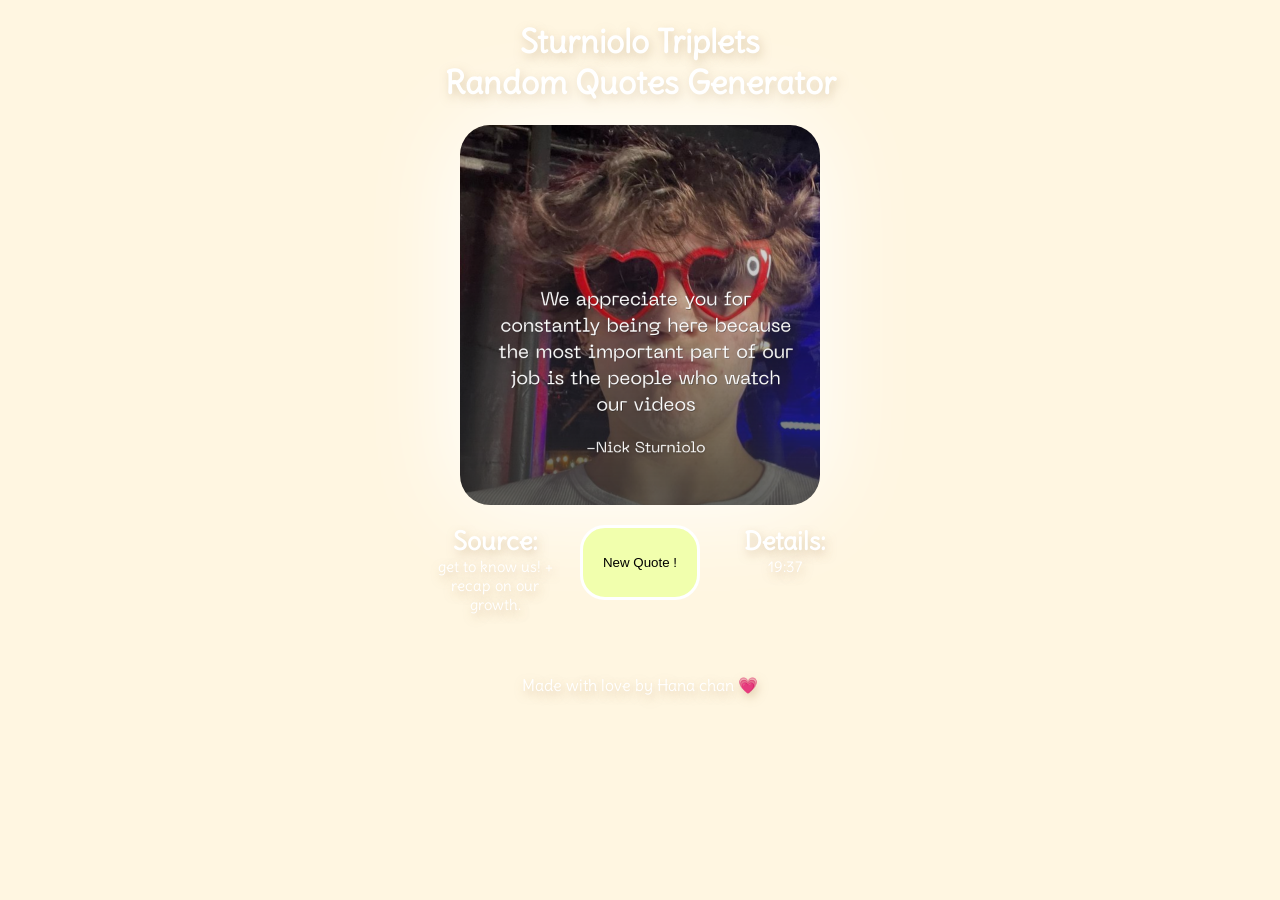
==== index.html @ 06d9dc87 "Update index.html" ====
<!DOCTYPE html>
<html lang="en">
<head>
    <meta charset="UTF-8">
    <meta name="viewport" content="width=device-width, initial-scale=1.0">
    <title>Sturniolo Triplets Random Quote</title>
    <link rel="stylesheet" href="style.css">


    <link rel="preconnect" href="https://fonts.googleapis.com">
<link rel="preconnect" href="https://fonts.gstatic.com" crossorigin>
<link href="https://fonts.googleapis.com/css2?family=Delius&display=swap" rel="stylesheet">
<link rel="icon" type="image/png" href="assets/images/logo.png">
<meta name="google-site-verification" content="w_8qIKrrQeo0YmrnZzcVbhh2hEOF8ctukK43eNkRad0" />
</head>
<body>
    <div class="con"></div>

    <div class="main-container">
        <h1 class="title">Sturniolo Triplets<br>Random Quotes Generator</h1>

        <div class="pic-card">
            <img id="pic" src="images/1.png" alt="">
        </div>   
        
<div class="controls-container">
    <div class="info-box">
        <span class="label">Source:</span>
        <div id="source">YT</div>
    </div>

        <button id="newQ">New Quote !</button>

        <div class="info-box">
                <span class="label">Details:</span>
                <div id="details">02:45</div>
            </div>

</div>




<div class="made">Made with love by Hana chan 💗</div>

</div>


<script src="script.js"></script>
    
</body>
</html>
---- style.css ----
body{
    background-color: #fff6e1;
    display: flex;
    text-align: center;
    align-items:center ;
    height:auto;
    margin: 0;
    font-family: "Delius", cursive;
    background-image: url("images/bac.png");
    background-repeat: no-repeat;
    background-size: auto;
    text-shadow: 2px 4px 10px rgba(191, 163, 122, 0.5);
    color: #fff;
    
   


}

.con {
   margin:0px auto;
   width:100%;
   max-width:500px;
   left:40%;
   top:10%;
   position:absolute;
   font-size:40px;
   font-weight:bold;
   font-family: helvetica, arial, sans-serif;
  -moz-osx-font-smoothing: grayscale;
  -webkit-font-smoothing: antialiased;
}

.main-container{
      display: flex;

    flex-direction: column;
    text-align: center;
    align-items:center ;
    width: 100%


}


.pic-card{

width: 360px;
height: 380px;
border-radius: 30px;
overflow: hidden;
box-shadow: 0 0  100px rgb(255, 255, 255);
transition : transform 0.3s ease;

}

.pic-card:hover{

justify-self: start;

}



#pic{
width: 100%;
height:100%;
object-fit: cover;

   
}






h1{
color:#fff;
text-align: center;




}

.controls-container{
          display: flex;
    flex-direction: row;
    text-align:center;
    justify-self:space-between;
    gap:20px;
    padding:20px;
    height: 130px;
    
    font-size: 25px;
    overflow: hidden;



}

.info-box{
 width:130px;
 text-align: center;
 height: 100%;
 overflow:hidden;




}


.made{

text-shadow: 2px 4px 10px rgba(191, 163, 122, 0.5);


}

button{

background-color:rgb(241, 255, 173);
border:  3px solid  #fff;
border-radius: 25px;
height:75px;
width:120px;
cursor: pointer;
flex-shrink: 0;




}

button:active{
transform:translateY(5px);
box-shadow: 0 5px  10px #ffde59;
}



.label{

font-size: 25px;
font-weight: bold;

}

#source,#details{
    

font-size: 15px;


}

canvas {
    position: fixed;
    top: 0;
    left: 0;
    pointer-events: none; 
    z-index: 9999 !important; 
}
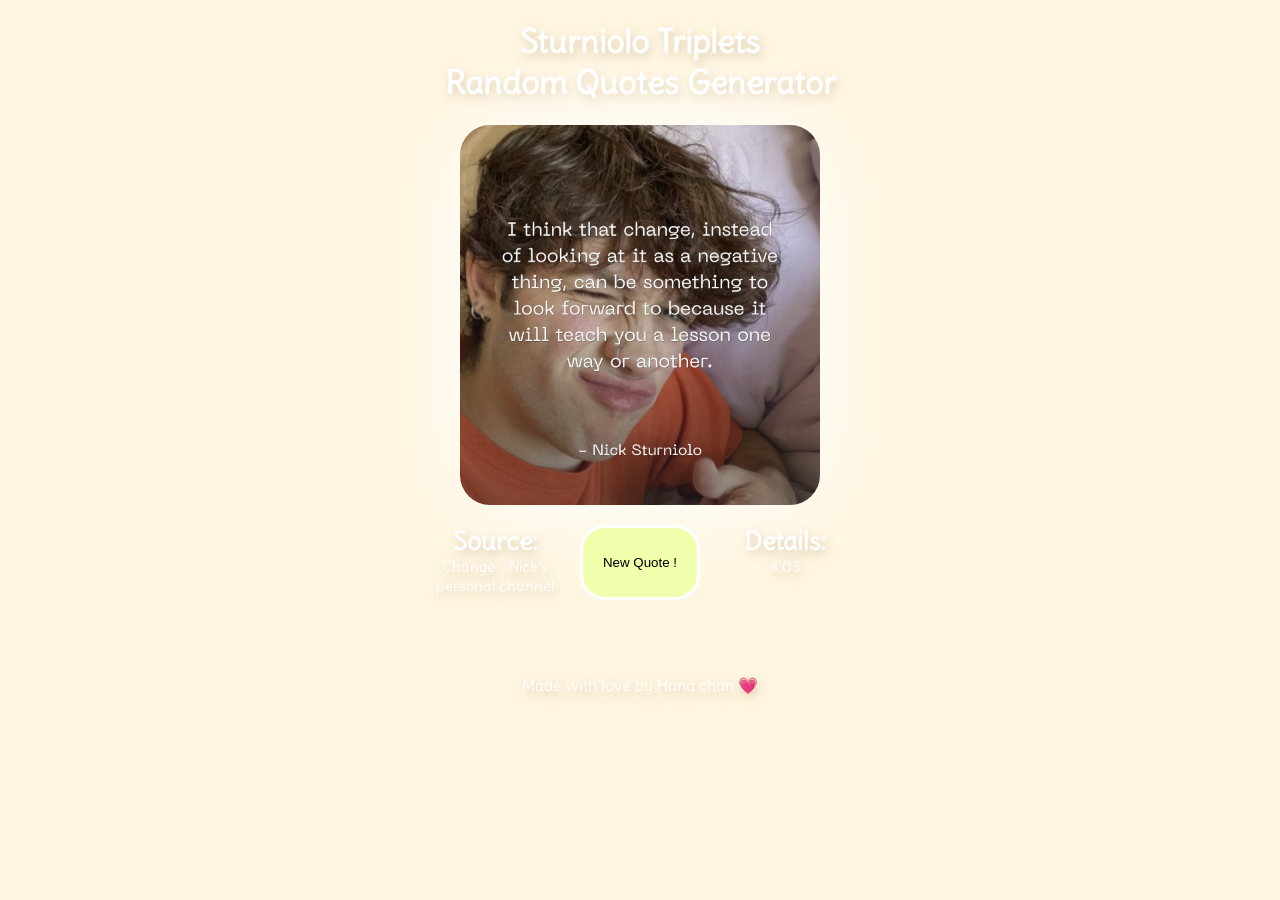
==== commit f1a7f294: "Update index.html" ====
--- a/index.html
+++ b/index.html
@@ -10,7 +10,7 @@
     <link rel="preconnect" href="https://fonts.googleapis.com">
 <link rel="preconnect" href="https://fonts.gstatic.com" crossorigin>
 <link href="https://fonts.googleapis.com/css2?family=Delius&display=swap" rel="stylesheet">
-<link rel="icon" type="image/png" href="assets/images/logo.png">
+<link rel="icon" type="image/png" href="images/logo.png">
 <meta name="google-site-verification" content="w_8qIKrrQeo0YmrnZzcVbhh2hEOF8ctukK43eNkRad0" />
 </head>
 <body>
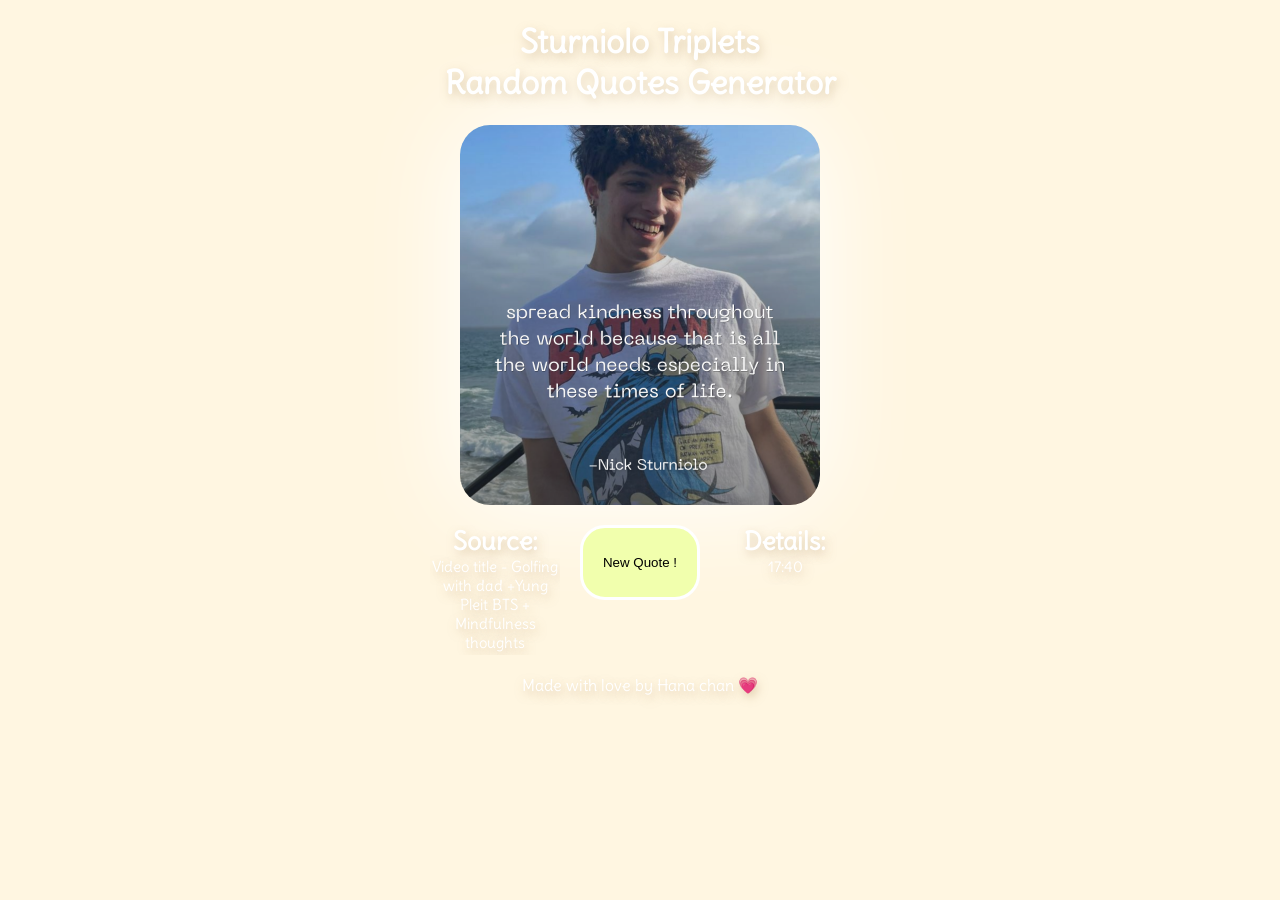
==== commit e7479f73: "Update index.html" ====
--- a/index.html
+++ b/index.html
@@ -10,8 +10,9 @@
     <link rel="preconnect" href="https://fonts.googleapis.com">
 <link rel="preconnect" href="https://fonts.gstatic.com" crossorigin>
 <link href="https://fonts.googleapis.com/css2?family=Delius&display=swap" rel="stylesheet">
-<link rel="icon" type="image/png" href="images/logo.png">
+
 <meta name="google-site-verification" content="w_8qIKrrQeo0YmrnZzcVbhh2hEOF8ctukK43eNkRad0" />
+    <link rel="icon" type="image/png" href="images/logo.png">
 </head>
 <body>
     <div class="con"></div>
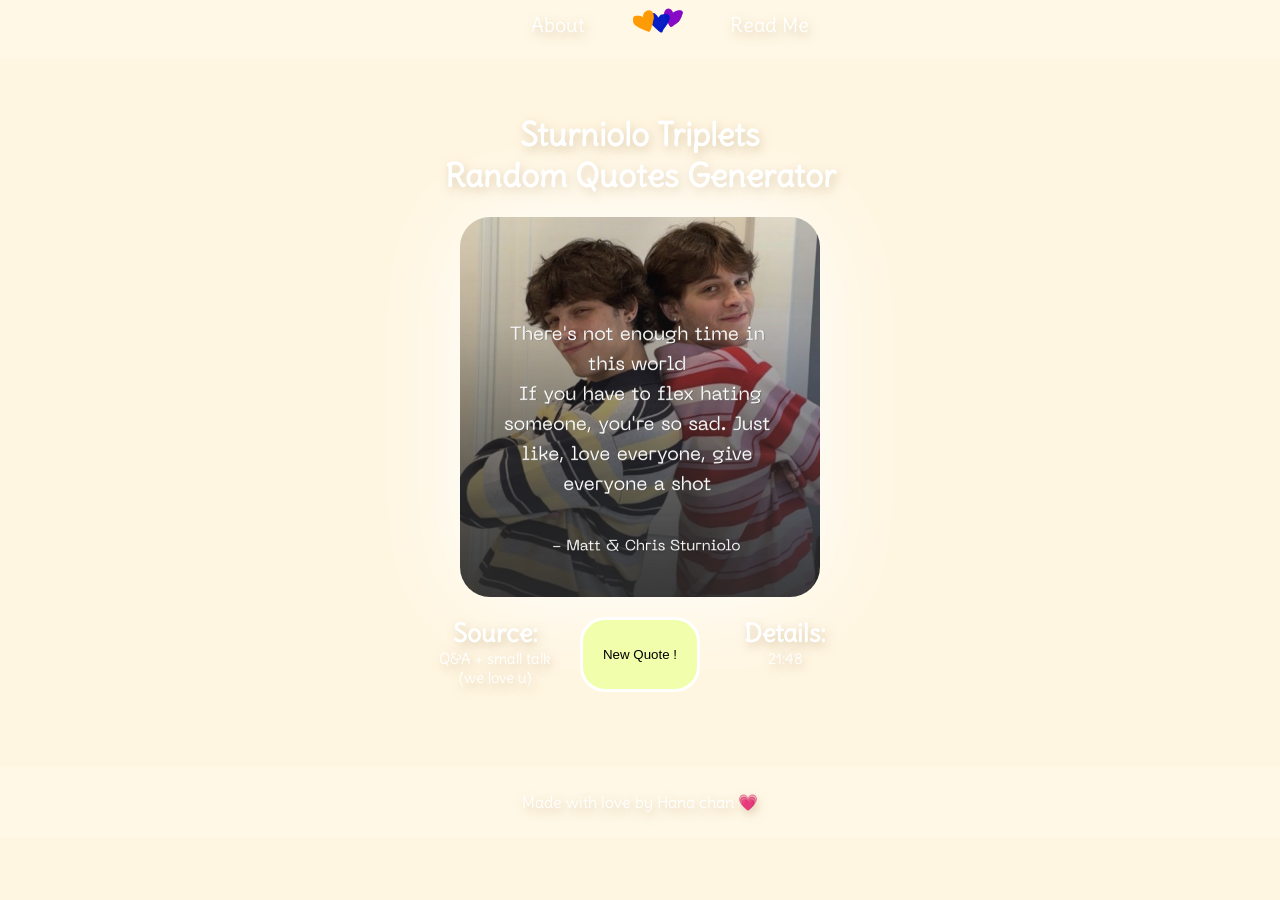
==== commit e155d86e: "Add files via upload" ====
--- a/index.html
+++ b/index.html
@@ -3,18 +3,33 @@
 <head>
     <meta charset="UTF-8">
     <meta name="viewport" content="width=device-width, initial-scale=1.0">
-    <title>Sturniolo Triplets Random Quote</title>
+    <title>Sturniolo Triplets Random Quotes Generator</title>
     <link rel="stylesheet" href="style.css">
 
 
     <link rel="preconnect" href="https://fonts.googleapis.com">
 <link rel="preconnect" href="https://fonts.gstatic.com" crossorigin>
 <link href="https://fonts.googleapis.com/css2?family=Delius&display=swap" rel="stylesheet">
-
 <meta name="google-site-verification" content="w_8qIKrrQeo0YmrnZzcVbhh2hEOF8ctukK43eNkRad0" />
-    <link rel="icon" type="image/png" href="images/logo.png">
+<link rel="icon" type="image/png" href="images/logo.png">
 </head>
+
+
 <body>
+
+    <header>
+        
+<div class="about">About</div>
+<img src="images/logo.png" id="logo">
+<div class="read">Read Me</div>
+
+</header>
+
+
+
+
+
+
     <div class="con"></div>
 
     <div class="main-container">
@@ -41,8 +56,145 @@
 
 
 
-
-<div class="made">Made with love by Hana chan 💗</div>
+<footer>
+
+    <div class="made">Made with love by Hana chan 💗</div>
+
+</footer>
+
+
+<div  class= modal id="aboutModal">
+<div class="modal-content">
+
+<span class="closeBtn" id="closeAbout">&times;</span>
+
+<h2>About Me 🤍</h2>
+
+<p>
+Hi! I'm Hana, a proud Sturniolo girl! 💜💙🧡<br><br>
+
+This little website comes from a place of genuine appreciation.
+I've watched so many Sturniolo Triplets videos, and every time they say something, they make me laugh, brighten my day, or even save my life. I believe God sent them into my life as a gift, a mercy, and a blessing.
+</p>
+
+<p>
+As someone who struggles with feeling comfortable around most men, they are one of the very few people whose presence makes me feel calm and safe.
+</p>
+
+<p>
+I noticed that people usually share their funniest quotes, but it's much harder to find their meaningful quotes, especially with the original source. Many of their best words are said while they're giving advice, joking, or even yelling.
+</p>
+
+<p>
+I used to save my favorite quotes in my notes so I could come back and read them whenever I needed them. When life gets hard, when I'm crying, or even doubting my existence, I always come back to those notes.
+</p>
+
+<p>
+Then I thought, <em>"Why not build something that could help other fans too?"</em>
+</p>
+
+<p>
+Since I love coding, I decided to turn that idea into this website. Every quote includes its video and timestamp—not because I'm obsessed, but because I wanted to preserve the original context and make it easy for anyone to hear the words in their own voices.
+</p>
+
+<p>
+This is simply a safe little space for fans, and also a memory of the second website I've ever built and the first one I've published.
+</p>
+
+<p>
+If you've read this far, thank you so much. It truly means a lot to me! 🤍
+</p>
+
+<p>
+Take care of yourself, sweet soul.
+</p>
+
+<p>
+And idk... maybe close your eyes and make a little prayer for Nick, Matt, and Chris. It's one of the kindest things you can do for someone: pray for them without them knowing. 🤍
+</p>
+
+<hr>
+
+<p style="font-size:14px; opacity:.8;">
+This is an unofficial fan project created by a fan. It is not affiliated with or endorsed by the Sturniolo Triplets or their team.
+</p>
+
+
+</div>
+</div>
+
+
+
+
+
+
+
+
+
+
+
+
+
+
+
+
+
+
+
+
+
+
+
+<div  class= modal id="readModal">
+<div class="modal-content">
+<span class="closeBtn" id="closeRead">&times;</span>
+<h2>Read Me 🤍</h2>
+
+
+<p>
+Hi! Welcome to my website. 💜💙🧡<br><br>
+
+This is an <strong>unofficial fan-made website</strong> dedicated to the Sturniolo Triplets.<br><br>
+
+<b>A few things to know:</b>
+</p>
+
+<ul>
+    <li>The website currently contains <strong>103 quotes</strong>. <em>(Last updated: July 8, 2026.)</em></li>
+
+    <li>Because there are so many quotes, there might occasionally be a mistake in the timestamp, video, or even which triplet said it. If you notice anything incorrect, please send me a DM on Pinterest.</li>
+
+    <li>Some images may take <strong>5–10 seconds</strong> to load. If one doesn't appear, simply generate another quote.</li>
+
+    <li>You may notice that some images load much faster than others. That's because of caching, and I'm still working on improving it. 🤍</li>
+</ul>
+
+<p>
+Thank you so much for visiting! I hope you enjoy these quotes as much as I enjoyed collecting them.<br><br>
+
+— Hana chan 🤍
+</p>
+
+</div>
+
+
+
+</div>
+
+
+
+
+
+
+
+
+
+
+
+
+
+
+
 
 </div>
 
@@ -50,4 +202,4 @@
 <script src="script.js"></script>
     
 </body>
-</html>
+</html>
--- a/style.css
+++ b/style.css
@@ -14,11 +14,156 @@
     background-size: auto;
     text-shadow: 2px 4px 10px rgba(191, 163, 122, 0.5);
     color: #fff;
-    
+    min-height: 100vh;
    
 
 
 }
+
+
+header{
+
+background-color: #ffffff27;
+display: flex;
+position: absolute;
+padding: 10px 50px;
+top:0;
+align-items: center;
+justify-content: center;
+width:100%;
+height:8px;
+gap:20px;
+font-size: 20px;
+color:rgb(255, 255, 255);
+padding-bottom: 30px;
+padding-top: 20px;
+z-index: 100;
+left:-20px;
+
+
+
+
+
+}
+
+footer {
+    background-color: #ffffff27;
+    display: flex;
+    justify-content: center; 
+    align-items: center;     
+    padding: 10px 50px;
+    width: 100%;
+    height: 50px;          
+    
+  position: relative;
+    bottom: 0;              
+    left: 0;
+}
+
+.about{
+    
+cursor: pointer;
+
+
+
+
+
+}
+
+
+#logo  {
+
+position: static;
+height: 90px;
+display: block;
+width:auto;
+
+
+}
+
+
+.read{
+    
+cursor: pointer;
+
+
+
+
+
+
+
+
+
+}
+
+
+.modal {
+  display: none; 
+  position: absolute;
+  z-index: 1000;
+  top:20px;
+  width: 500px;
+  height:400px;
+
+
+   
+  justify-content: center;
+  padding-top: 20px;
+  border-radius: 30px;
+
+}
+
+
+
+ 
+.modal-content {
+    
+   background-color: #fff;
+  margin: 5% auto;
+  padding: 30px;
+  width: 80%;
+  max-width: 600px;
+  border-radius: 20px;
+  font-family: 'Arial', sans-serif; 
+  line-height: 1.6; 
+   max-width:700px;
+  text-align: left;
+  max-height: 80vh;
+  overflow-y: auto; 
+}
+
+.modal-content ul{
+    padding-left: 25px;
+}
+
+.modal-content li{
+    margin-bottom: 12px;
+}
+
+h2{
+
+ display: flex;
+    justify-content: center; 
+    align-items: center;   
+
+}
+
+.modal-content, .modal-content * {
+    color: black !important;
+}
+
+
+.closeBtn {
+  cursor: pointer;
+   position: absolute;
+   top:30px;
+   right:30px;
+  float: right;
+  color:black;
+  font-size: 40px;
+}
+
+
 
 .con {
    margin:0px auto;
@@ -81,6 +226,7 @@
 h1{
 color:#fff;
 text-align: center;
+padding-top: 30px;
 
 
 
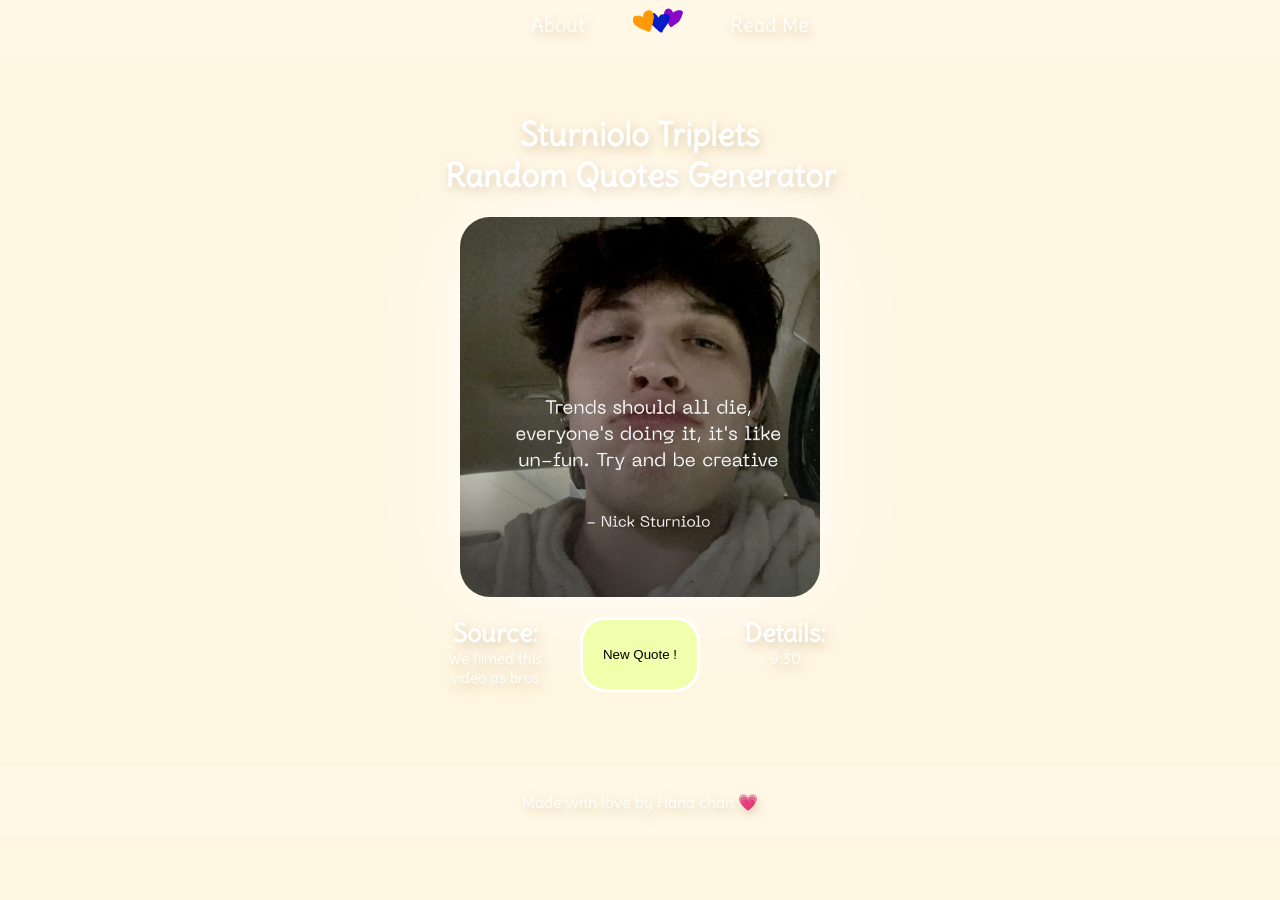
==== commit 24b6e382: "Update index.html" ====
--- a/index.html
+++ b/index.html
@@ -162,8 +162,7 @@
 <ul>
     <li>The website currently contains <strong>103 quotes</strong>. <em>(Last updated: July 8, 2026.)</em></li>
 
-    <li>Because there are so many quotes, there might occasionally be a mistake in the timestamp, video, or even which triplet said it. If you notice anything incorrect, please send me a DM on Pinterest.</li>
-
+      <li>Because there are so many quotes, there might occasionally be a mistake in the timestamp, video, or even which triplet said it. If you notice anything incorrect, please send me a DM on <a href="https://jp.pinterest.com/Hana___2005/" target="_blank">Pinterest.</a></li>
     <li>Some images may take <strong>5–10 seconds</strong> to load. If one doesn't appear, simply generate another quote.</li>
 
     <li>You may notice that some images load much faster than others. That's because of caching, and I'm still working on improving it. 🤍</li>
@@ -202,4 +201,4 @@
 <script src="script.js"></script>
     
 </body>
-</html>+</html>
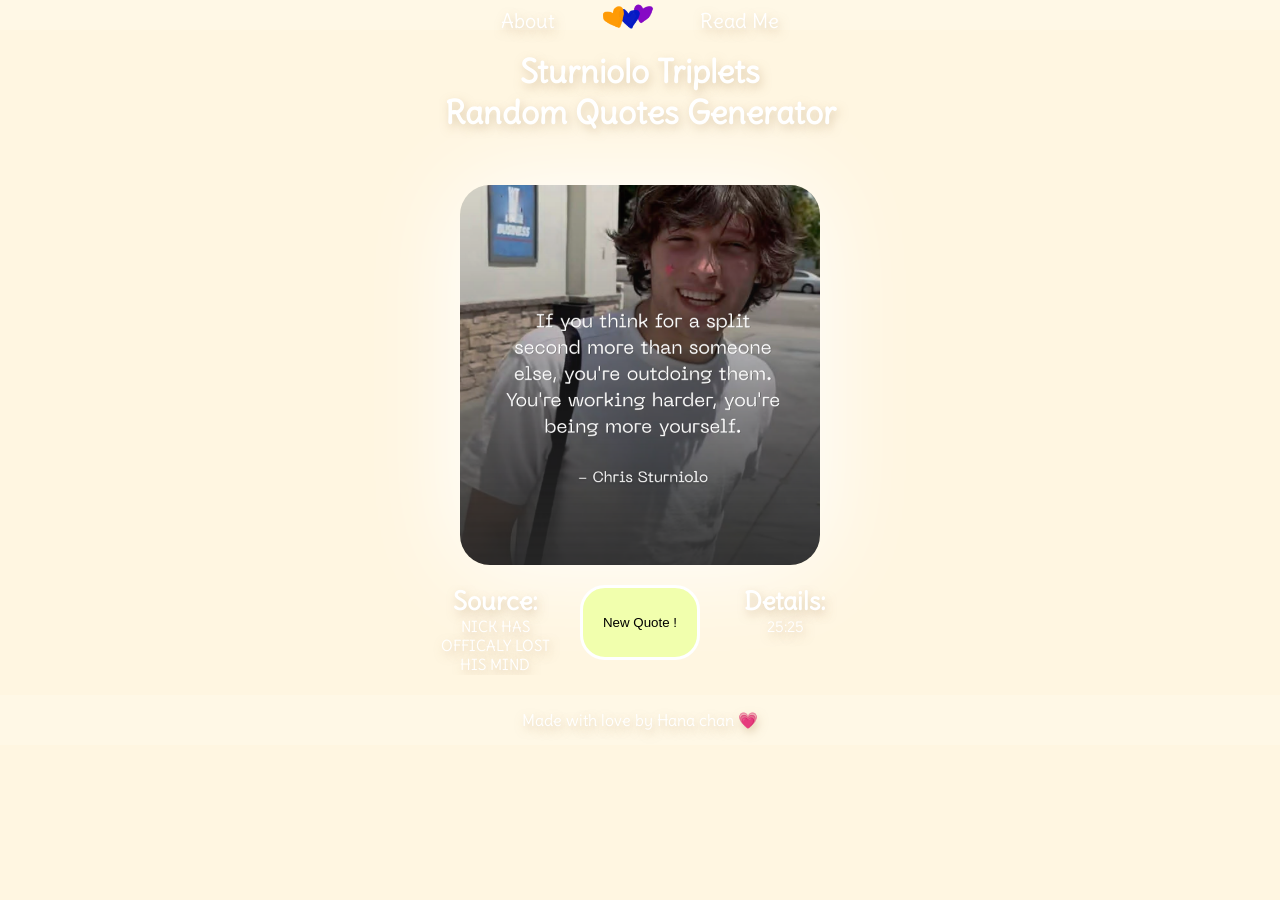
==== commit e2ef77cb: "Update index.html" ====
--- a/index.html
+++ b/index.html
@@ -53,6 +53,7 @@
             </div>
 
 </div>
+</div>
 
 
 
@@ -195,7 +196,6 @@
 
 
 
-</div>
 
 
 <script src="script.js"></script>
--- a/style.css
+++ b/style.css
@@ -4,6 +4,7 @@
 body{
     background-color: #fff6e1;
     display: flex;
+    flex-direction: column;
     text-align: center;
     align-items:center ;
     height:auto;
@@ -15,6 +16,7 @@
     text-shadow: 2px 4px 10px rgba(191, 163, 122, 0.5);
     color: #fff;
     min-height: 100vh;
+    background-size: cover;
    
 
 
@@ -35,10 +37,10 @@
 gap:20px;
 font-size: 20px;
 color:rgb(255, 255, 255);
-padding-bottom: 30px;
+
 padding-top: 20px;
 z-index: 100;
-left:-20px;
+
 
 
 
@@ -55,9 +57,7 @@
     width: 100%;
     height: 50px;          
     
-  position: relative;
-    bottom: 0;              
-    left: 0;
+  
 }
 
 .about{
@@ -145,6 +145,7 @@
  display: flex;
     justify-content: center; 
     align-items: center;   
+    margin-top: 80px;
 
 }
 
@@ -227,6 +228,8 @@
 color:#fff;
 text-align: center;
 padding-top: 30px;
+    
+padding-bottom: 30px;
 
 
 
@@ -311,4 +314,13 @@
     left: 0;
     pointer-events: none; 
     z-index: 9999 !important; 
-}+}
+
+
+
+*{
+    box-sizing:border-box;
+}
+
+
+
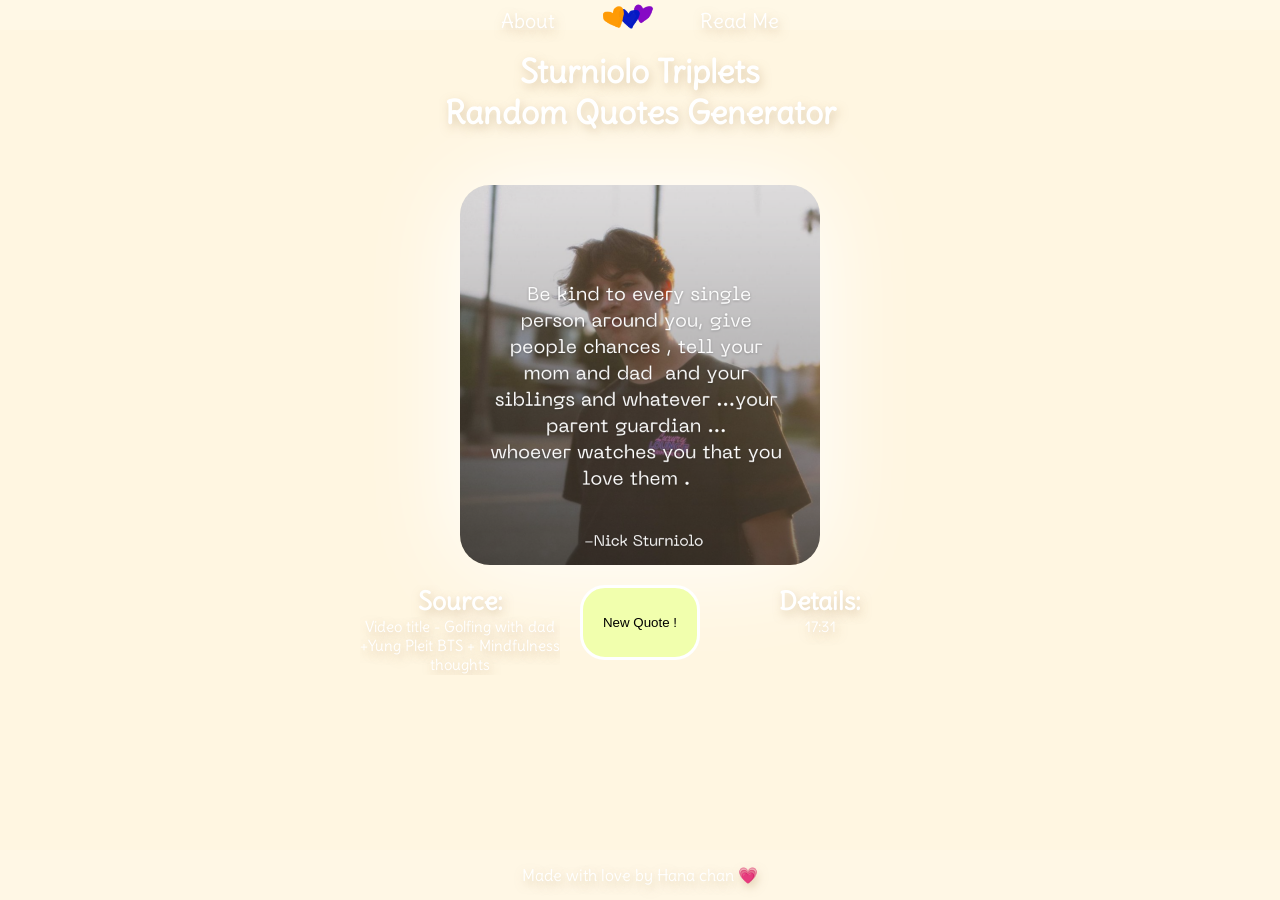
==== commit bc7242ac: "Update index.html" ====
--- a/index.html
+++ b/index.html
@@ -1,6 +1,18 @@
 <!DOCTYPE html>
 <html lang="en">
 <head>
+    <!-- Google tag (gtag.js) -->
+<script async src="https://www.googletagmanager.com/gtag/js?id=G-MXSKTC64RT"></script>
+<script>
+  window.dataLayer = window.dataLayer || [];
+  function gtag(){dataLayer.push(arguments);}
+  gtag('js', new Date());
+
+  gtag('config', 'G-MXSKTC64RT');
+</script>
+
+
+    
     <meta charset="UTF-8">
     <meta name="viewport" content="width=device-width, initial-scale=1.0">
     <title>Sturniolo Triplets Random Quotes Generator</title>
--- a/style.css
+++ b/style.css
@@ -56,6 +56,10 @@
     padding: 10px 50px;
     width: 100%;
     height: 50px;          
+     position: fixed;
+    left: 0;
+    bottom: 0;
+   
     
   
 }
@@ -253,7 +257,7 @@
 }
 
 .info-box{
- width:130px;
+ width:200px;
  text-align: center;
  height: 100%;
  overflow:hidden;
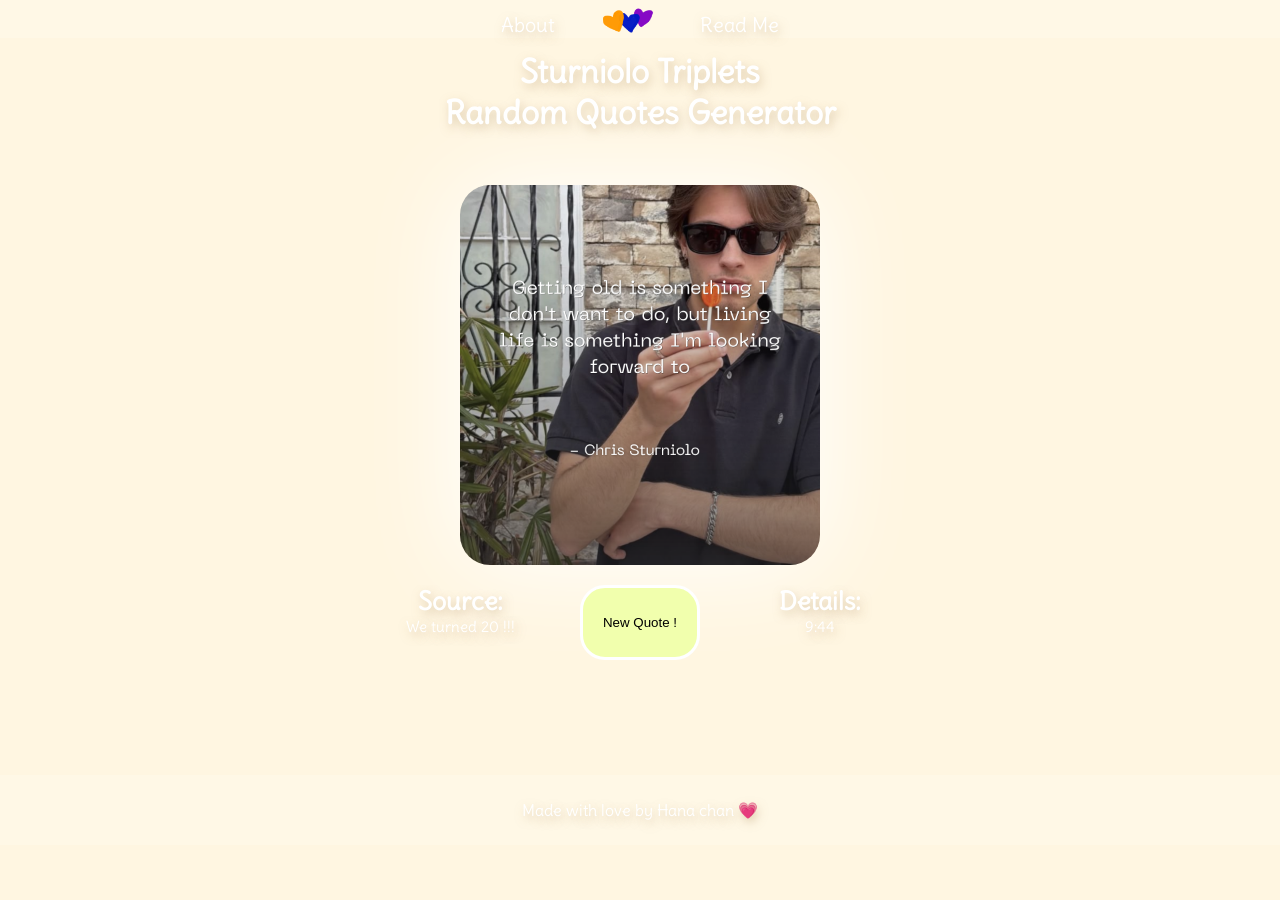
==== commit 3d2ebddf: "Update index.html" ====
--- a/index.html
+++ b/index.html
@@ -113,7 +113,7 @@
 <p>
 This is simply a safe little space for fans, and also a memory of the second website I've ever built and the first one I've published.
 </p>
-
+<p>Also, I keep visiting this website almost daily whenever I need a piece of advice or a message from God. 🤍</p>
 <p>
 If you've read this far, thank you so much. It truly means a lot to me! 🤍
 </p>
@@ -126,6 +126,9 @@
 And idk... maybe close your eyes and make a little prayer for Nick, Matt, and Chris. It's one of the kindest things you can do for someone: pray for them without them knowing. 🤍
 </p>
 
+<p>
+<strong>Fun fact:</strong> I published this website just 3 hours before Matt announced his book W.H.Y on the very same day!
+</p>
 <hr>
 
 <p style="font-size:14px; opacity:.8;">
--- a/style.css
+++ b/style.css
@@ -51,17 +51,14 @@
 footer {
     background-color: #ffffff27;
     display: flex;
-    justify-content: center; 
-    align-items: center;     
+    justify-content: center;
+    align-items: center;
     padding: 10px 50px;
     width: 100%;
-    height: 50px;          
-     position: fixed;
-    left: 0;
-    bottom: 0;
-   
-    
-  
+    height: 50px;
+
+    position: relative;
+    margin-top: 40px;
 }
 
 .about{
@@ -321,10 +318,66 @@
 }
 
 
-
-*{
-    box-sizing:border-box;
-}
-
-
-
+@media (max-width:768px){
+
+    body{
+        padding-bottom:100px;
+    }
+
+    header{
+        padding:15px;
+        font-size:16px;
+        gap:10px;
+    }
+
+    .con{
+        position:relative;
+        left:auto;
+        top:auto;
+        margin:100px auto 0;
+        width:100%;
+        max-width:500px;
+    }
+
+    .pic-card{
+        width:90vw;
+        max-width:360px;
+        height:auto;
+        aspect-ratio:360/380;
+    }
+
+    .controls-container{
+        display:flex;
+        flex-direction:column;
+        align-items:center;
+        justify-content:center;
+        gap:25px;
+
+        height:auto;
+        padding:20px;
+        overflow:visible;
+    }
+
+    .info-box{
+        width:90%;
+        height:auto;
+        overflow:visible;
+    }
+
+    .label{
+        font-size:24px;
+    }
+
+    #source,
+    #details{
+        font-size:18px;
+        line-height:1.5;
+        word-break:break-word;
+    }
+
+    button{
+        width:150px;
+        height:70px;
+    }
+
+}
